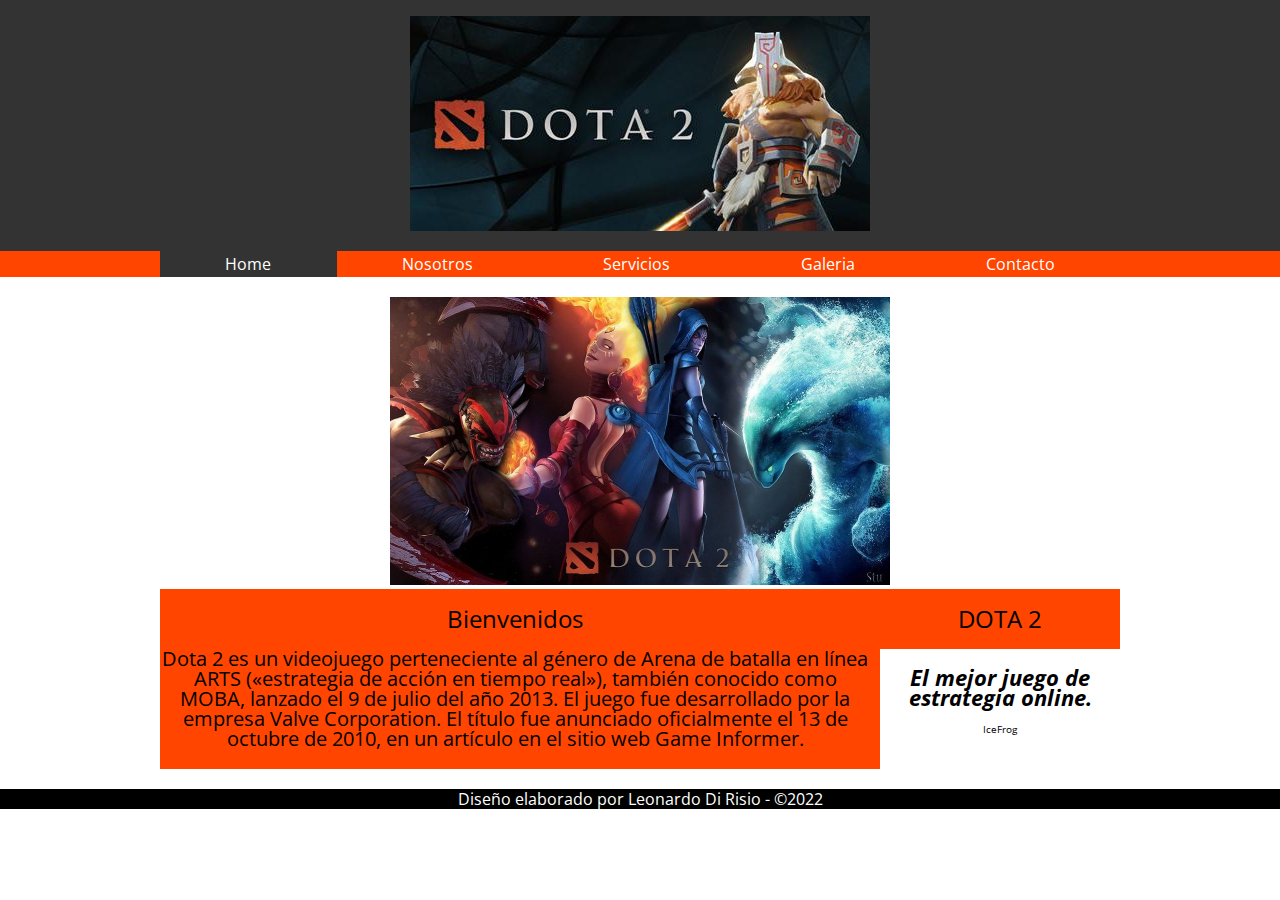
==== index.html @ 5fcd024f "first commit" ====
<!DOCTYPE html>
<html lang="en">

<head>
    <meta charset="UTF-8">
    <meta name="viewport" content="width=device-width, initial-scale=1.0">
    <title>CIBERSEGURIDAD - TP</title>
    <link rel="preconnect" href="https://fonts.googleapis.com">
    <link rel="preconnect" href="https://fonts.gstatic.com" crossorigin>
    <link href="https://fonts.googleapis.com/css2?family=Open+Sans:wght@300;400;700&display=swap" rel="stylesheet">
    <link href="css/normalize.css" rel="stylesheet">
    <link href="css/transportes.css" rel="stylesheet">

</head>

<body>
    <header>
        <div class="holder">
            <img src="img/LOGO.jpg" alt="dota">
        </div>

    </header>
    <nav>
        <ul class="holder">
            <li><a class="activo" href="index.html">Home</a></li>
            <li><a href="nosotros.html">Nosotros</a></li>
            <li><a href="servicios.html">Servicios</a></li>
            <li><a href="galeria.html">Galeria</a></li>
            <li><a href="contacto.html">Contacto</a></li>

        </ul>

    </nav>
    <main class="holder">
        <div>
            <img src="img/home/alhome.jpg" width="500" alt="rio">
        </div>

        <div class="columnas">
            <section class="bienvenidos">
                <h2>Bienvenidos</h2>
                <p>Dota 2 es un videojuego perteneciente al género de Arena de batalla en línea ARTS («estrategia de
                    acción en tiempo real»), también conocido como MOBA, lanzado el 9 de julio del año 2013. El juego
                    fue desarrollado por la empresa Valve Corporation. El título fue anunciado oficialmente el 13 de
                    octubre de 2010, en un artículo en el sitio web Game Informer.</p>
            </section>

            <section class="testimonios">
                <h2>DOTA 2</h2>
                <div class="testimonio">
                    <span class="cita">El mejor juego de estrategia online.</span>
                    <span class="autor">IceFrog</span>
                </div>
            </section>
        </div>
    </main>

    <footer>
        <p>Diseño elaborado por Leonardo Di Risio - &copy;2022</p>

    </footer>
    
    <script type="text/javascript" src="js/dota.js">
        
    </script>
</body>

</html
---- css/transportes.css ----
/*font-family: 'Open Sans', sans-serif;
*/


body {
    font-family: 'Open Sans', sans-serif;
    font-size: 16px;
    line-height: 20px;
}

header {
    background-color: #333;
    padding: 16px 0;
}


nav {
    background-color: orangered;
    margin-bottom: 20px;
}

nav ul {
    list-style: none;
    margin: 0;
    padding: 0;
    display: flex;
}
nav ul li {
    flex-grow: 1;
}

nav ul li a {
    color: white;
    text-decoration: none;
    padding: 3px 6px;
    display: block;
    text-align: center;
}

nav ul li a:hover {
    background-color: black;
}

footer {
    background-color: black;
    clear: both;
    color: white;
    text-align: center;
    padding: 50 px 0;
    margin-top: 20px;
}

nav ul li a.activo {
    background-color: #333;
}

.holder {
    max-width: 960px;
    margin: 0 auto;
    text-align: center;
}







/* INICIO DE LA SECCION HOME */

    
h2 {
    color: black;
    font-weight: 400;
}

.bienvenidos {
    width: 75%;
    padding-right: 10px;
    box-sizing: border-box;
    background-color: orangered;
}

.testimonios{
    width: 25%;
    background-color: orangered;

}

.columnas{
    display: flex;
    justify-content: space-between;
}

.bienvenidos p{
    font-size: 20px;
}

.testimonio{
    background-color: white;
    padding: 18px;
}

.testimonio .cita{
    font-weight: bold;
    font-style: italic;
    font-size: 22px;
    display: block;
}
.testimonio .autor{
    font-size: 10px;
    text-align: center;
    display: block;
    margin: 12px 0;
}



/*FIN DEL HOME */

/* INICIO DE LA SECCION NOSOTROS */

historia p{
    font-size: 20px;
}

.personas{
    display: flex;
    justify-content: space-between;
    background-color: gainsboro;
}

.persona {
    border: 1px solid #ccc;
    border-radius: 5px;
    width: 18%;
    text-align: center;
    padding: 13px;
    box-sizing: border-box;
   
}
.persona img {
    border-radius: 50%;
    max-width: 60%;
    box-shadow: 0 0 5px rgba(0, 0, 0, 0,5);
}

.persona h5,
.persona h6 {
    margin: 0;
    font-weight: normal;
    color: #2e64a1;
}
.persona h5 {
    font-size: 14px;
    margin-top: 5px;
}
.persona h6{
    font-size: 11px;
    font-style: italic;
}
.persona p{
    color: #666;
    font-size: 10px;
}





/* FIN DE LA SECCION NOSOTRROS */

/* INICIO DE LA SECCION ESTRATEGIA */
.servicio{
    border: 1px solid #ccc;
    border-radius: 10px;
    padding: 16px;
    margin: 16 px 0;
    display: flex;
    gap: 32px;
    align-items: center;
}

.servicio .info p{
    font-size: 13px;
}

.servicio img{
    border-radius: 13px;
    display: block;
    max-width: 225px;
}

.servicio:nth-child(even) {
    flex-direction: row-reverse;
}

/* FIN DE LA SECCION SERVICIOS */

/* INICIO SECCION GALERIA */

.galeria {
    display: flex;
    flex-wrap: wrap;
    justify-content: flex-start;
}
.galeria img {
    width: 18%;
    border: 1px solid #ddd;
    padding: 0.3em;
    box-sizing: border-box;
    margin-bottom: 20px;
    margin-right: 2%;
}
/*FIN SECCION GALERIA */

/* INICIO CONTACTO */
.contacto {
    display: flex;
    gap: 24px;
}
.contacto div {
    width: 100%;
}
.datos p{
    font-size: 14px;
}
.datos ul li {
    font-size: 13px;
}
.formulario p {
    display: flex;
}
.formulario p label {
    min-width: 80px;
}
.formulario p label {
    display: flex;
    align-items: center;
}
.formulario p:nth-child(3){
    align-items: start;
}
.formulario textarea {
    resize: none;
    height: 150px;
}
.formulario input[type="sumbit"] {
    background: #6da9ed;
    box-shadow: 0 0 10px rgba(0, 0, 0, 0,5);
    color: white;
    font-size: 16px;
    padding: 6px 20px;
    width: auto;
    position: relative;
    left: 5rem;
    cursor: pointer;
}
.formulario input[type="sumbit"]:hover {
    background-color: #2e64a1;
}
.datos {
    font-size: 13px;
    text-align: justify;
}
.home {
    font-size: 15px;
    
}


/* FIN CONTACTO */
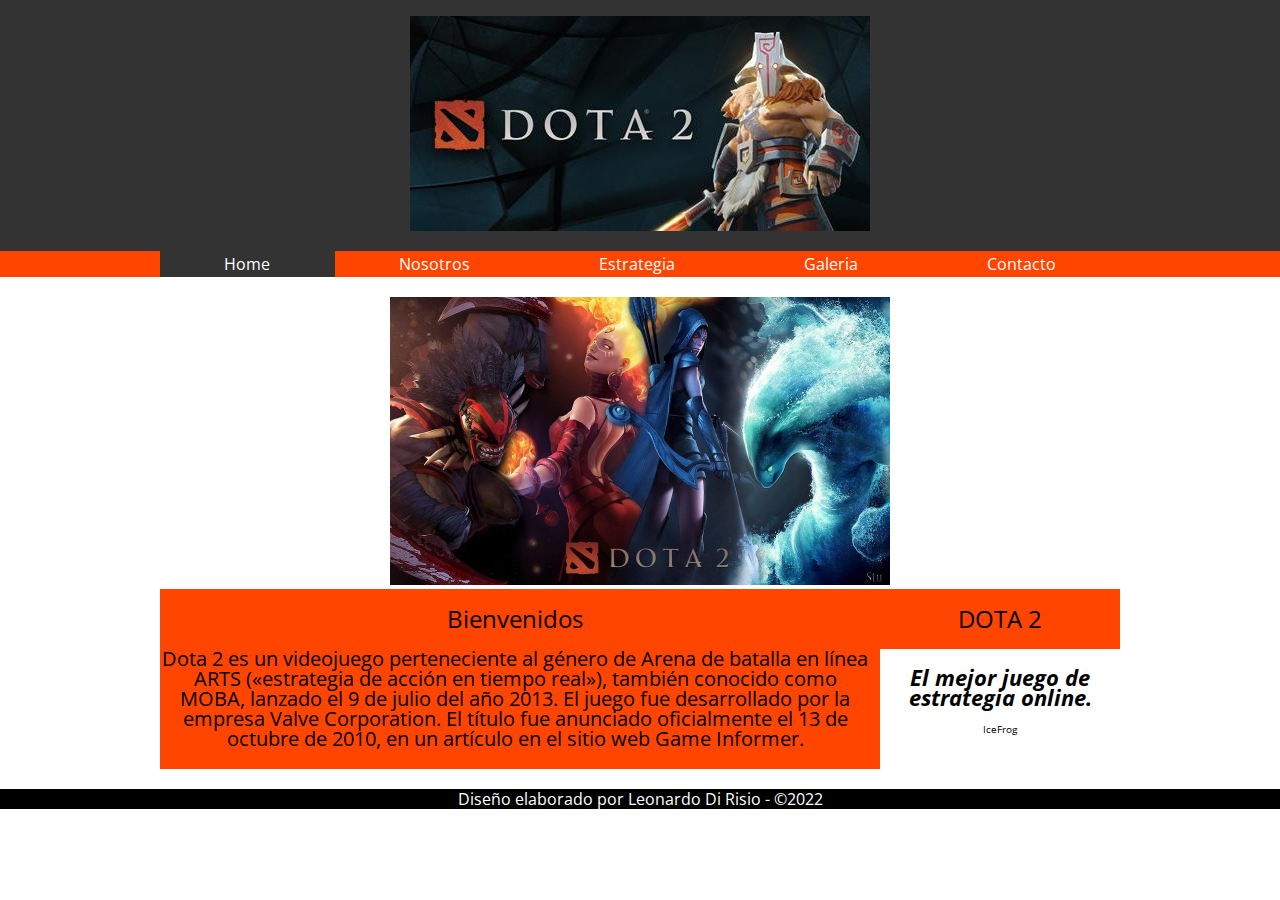
==== commit 9555f99b: "cambio" ====
--- a/index.html
+++ b/index.html
@@ -4,7 +4,7 @@
 <head>
     <meta charset="UTF-8">
     <meta name="viewport" content="width=device-width, initial-scale=1.0">
-    <title>CIBERSEGURIDAD - TP</title>
+    <title>Dota 2</title>
     <link rel="preconnect" href="https://fonts.googleapis.com">
     <link rel="preconnect" href="https://fonts.gstatic.com" crossorigin>
     <link href="https://fonts.googleapis.com/css2?family=Open+Sans:wght@300;400;700&display=swap" rel="stylesheet">
@@ -24,7 +24,7 @@
         <ul class="holder">
             <li><a class="activo" href="index.html">Home</a></li>
             <li><a href="nosotros.html">Nosotros</a></li>
-            <li><a href="servicios.html">Servicios</a></li>
+            <li><a href="servicios.html">Estrategia</a></li>
             <li><a href="galeria.html">Galeria</a></li>
             <li><a href="contacto.html">Contacto</a></li>
 
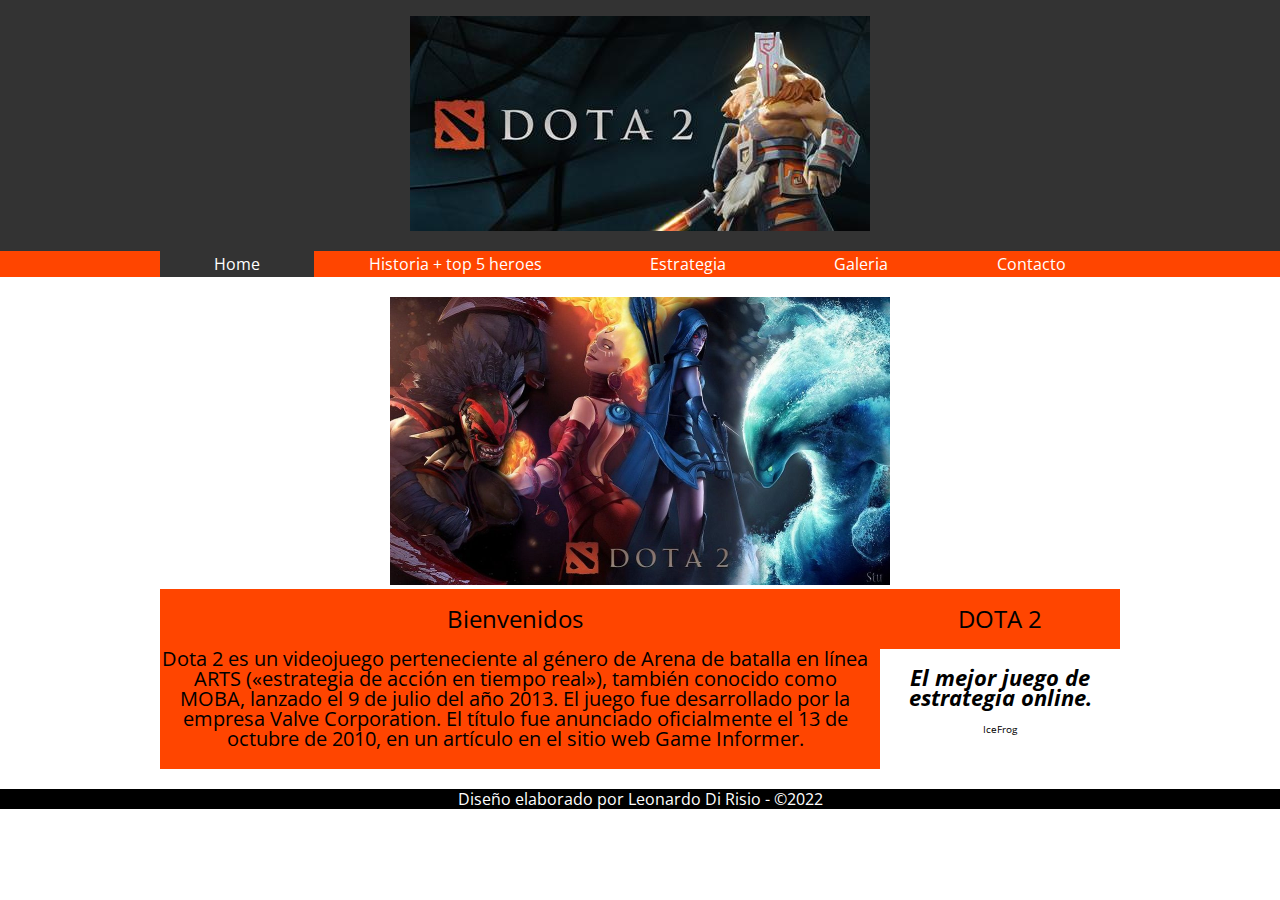
==== commit bc71c817: "cambiando cosas" ====
--- a/index.html
+++ b/index.html
@@ -23,7 +23,7 @@
     <nav>
         <ul class="holder">
             <li><a class="activo" href="index.html">Home</a></li>
-            <li><a href="nosotros.html">Nosotros</a></li>
+            <li><a href="nosotros.html">Historia + top 5 heroes</a></li>
             <li><a href="servicios.html">Estrategia</a></li>
             <li><a href="galeria.html">Galeria</a></li>
             <li><a href="contacto.html">Contacto</a></li>
